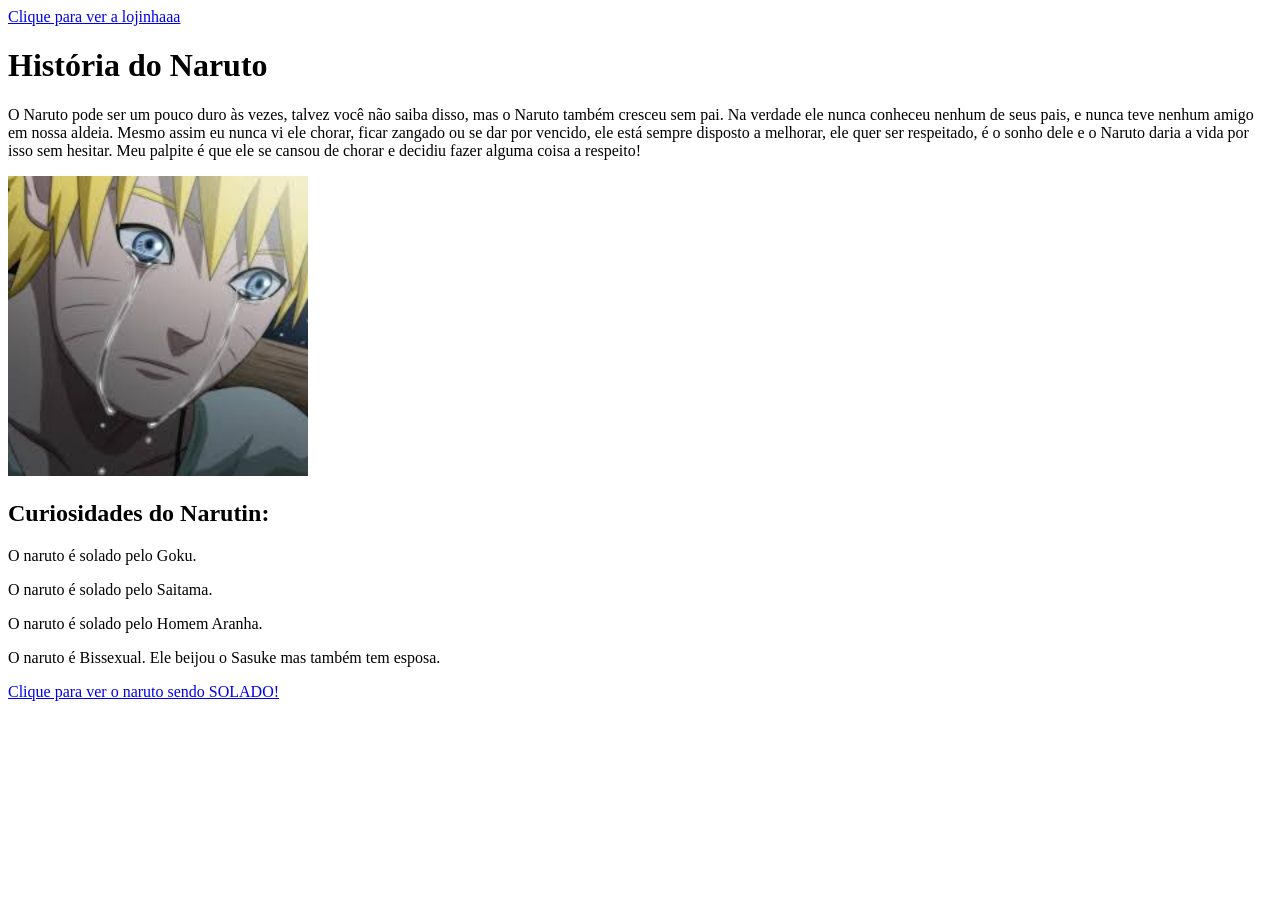
==== index.html @ 85c27beb "Add files via upload Adicionei texto, foto, etc... foi meu Professor Pedro que me ensinou apenas par" ====
<!DOCTYPE html>
<html lang="pt-br">
<head>
    <meta charset="UTF-8">
    <meta name="viewport" content="width=device-width, initial-scale=1.0">
    <title>Naruto Uzumaki</title>
</head>
<body>
   


    <a href="loja.html">Clique para ver a lojinhaaa</a>
   <h1>História do Naruto</h1> 

   <p>O Naruto pode ser um pouco duro às vezes, talvez você não saiba disso, mas o Naruto também cresceu sem pai. Na verdade ele nunca conheceu nenhum de seus pais, e nunca teve nenhum amigo em nossa aldeia. Mesmo assim eu nunca vi ele chorar, ficar zangado ou se dar por vencido, ele está sempre disposto a melhorar, ele quer ser respeitado, é o sonho dele e o Naruto daria a vida por isso sem hesitar. Meu palpite é que ele se cansou de chorar e decidiu fazer alguma coisa a respeito!</p>

   <img src="naruto.png"  style="width: 300px;" alt="">

   <h2>Curiosidades do Narutin:</h2>

   <p>O naruto é solado pelo Goku.</p>
   <p>O naruto é solado pelo Saitama.</p>
   <p>O naruto é solado pelo Homem Aranha.</p>
   <p>O naruto é Bissexual. Ele beijou o Sasuke mas também tem esposa.</p>

   <a href=https://youtube.com/shorts/6BjrUWD4vDk?si=tq4oBih8L5Tx-qyV>Clique para ver o naruto sendo SOLADO!</a>












</body>
</html>
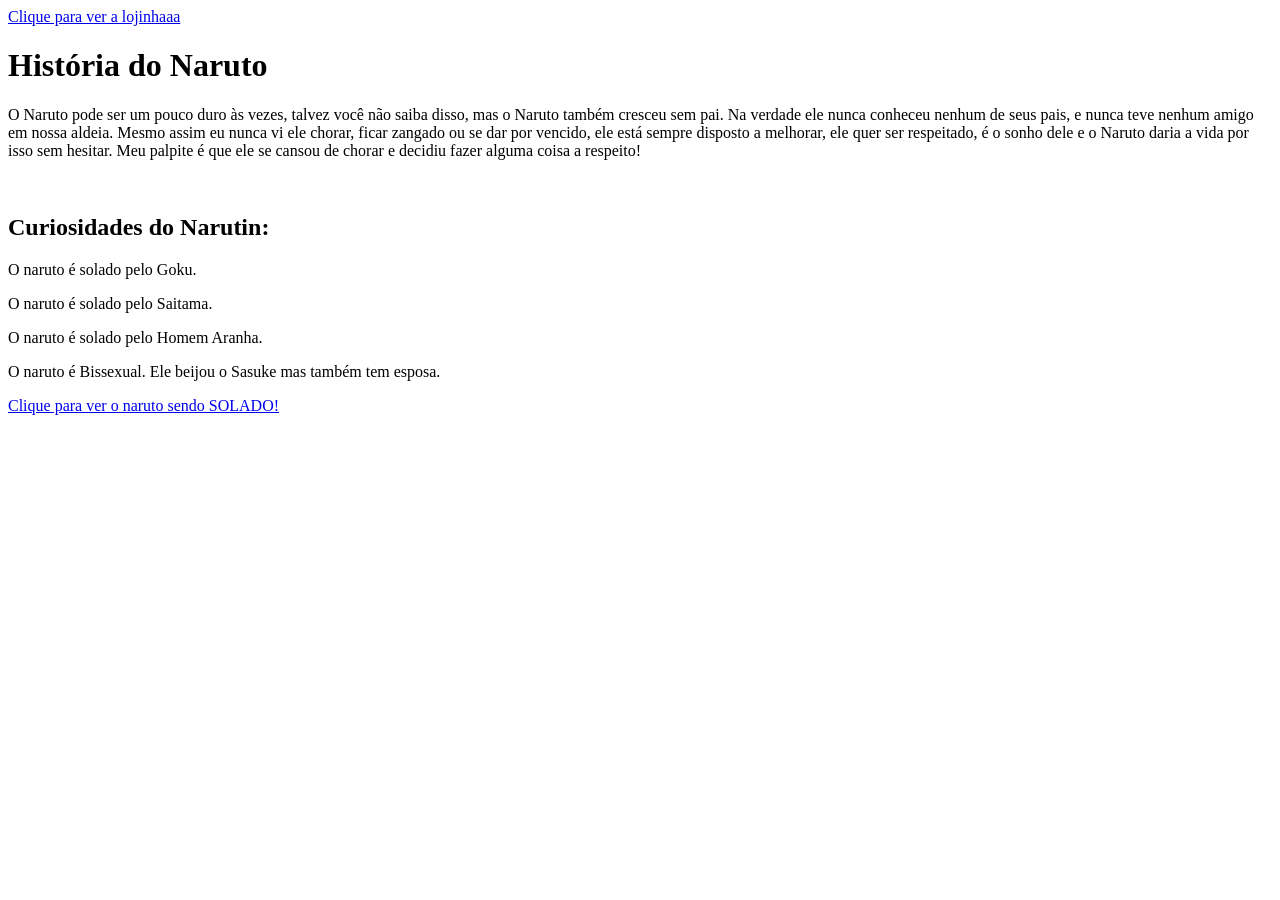
==== commit ae3ad604: "Atualização do Sitezinho Coloquei umas atualizações no site. Novas imagens e etc." ====
--- a/index.html
+++ b/index.html
@@ -4,6 +4,8 @@
     <meta charset="UTF-8">
     <meta name="viewport" content="width=device-width, initial-scale=1.0">
     <title>Naruto Uzumaki</title>
+    <link rel="stylesheet" href="style.css">
+
 </head>
 <body>
    
@@ -14,7 +16,11 @@
 
    <p>O Naruto pode ser um pouco duro às vezes, talvez você não saiba disso, mas o Naruto também cresceu sem pai. Na verdade ele nunca conheceu nenhum de seus pais, e nunca teve nenhum amigo em nossa aldeia. Mesmo assim eu nunca vi ele chorar, ficar zangado ou se dar por vencido, ele está sempre disposto a melhorar, ele quer ser respeitado, é o sonho dele e o Naruto daria a vida por isso sem hesitar. Meu palpite é que ele se cansou de chorar e decidiu fazer alguma coisa a respeito!</p>
 
-   <img src="naruto.png"  style="width: 300px;" alt="">
+   <img src="narutito.jpg"  style="width: 250px;" alt="">
+   <img src="sasukezinho.jpg" style="width: 300px;" alt="">
+   <img src="kakashizin.webp"  style="width: 250px;" alt="">
+   
+
 
    <h2>Curiosidades do Narutin:</h2>
 
@@ -24,17 +30,3 @@
    <p>O naruto é Bissexual. Ele beijou o Sasuke mas também tem esposa.</p>
 
    <a href=https://youtube.com/shorts/6BjrUWD4vDk?si=tq4oBih8L5Tx-qyV>Clique para ver o naruto sendo SOLADO!</a>
-
-
-
-
-
-
-
-
-
-
-
-
-</body>
-</html>
